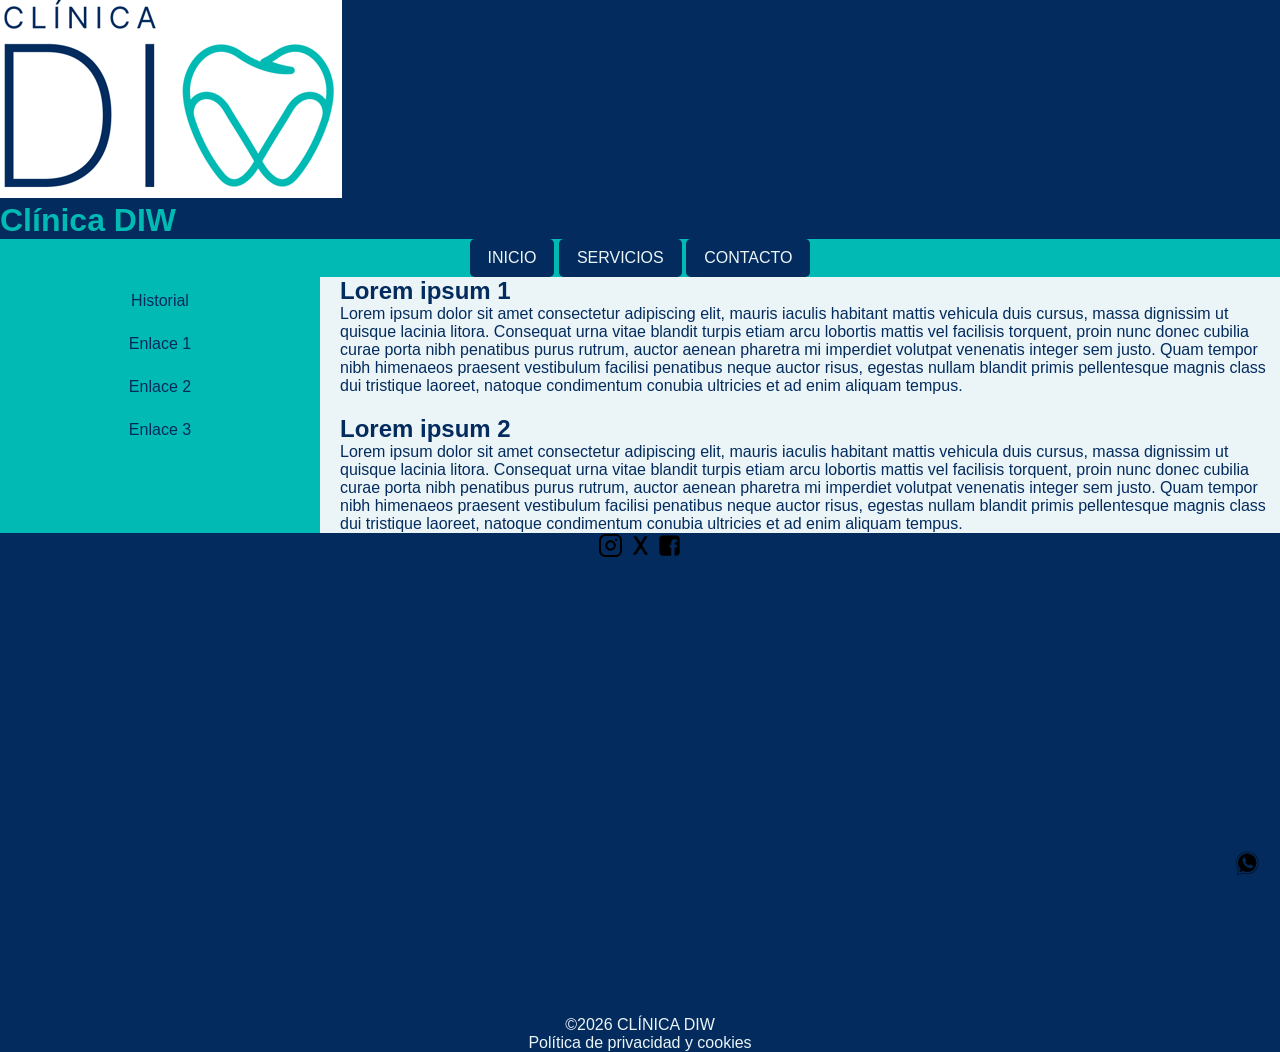
==== index.html @ d7a32ad9 "Actividad 1.2" ====
<!DOCTYPE html>
<html lang="es">
<head>
    <title>Inicio - Clínica DIW</title>
    <meta charset="utf-8" />
    <meta name="description" content="Clínica DIW, descubre nuestros servicios y toda la información para contactar con nosotros" />
    <meta name="keywords" content="clínica, Clínica DIW, servicios, salud, contacto" />
    <meta name="author" content="Alberto Pereda Gámez" />
    <meta name="copyright" content="2026, Alberto Pereda Gámez" />
    <meta name="viewport" content="width=device-width, initial-scale=1.0" />
    <meta name="robots" content="index,follow">
    <link rel="icon" type="image/png" href="assets/images/favicon.png">
    <link rel="stylesheet" href="assets/css/estilos.css" />
</head>
<body>
    <header>
        <a href="index.html">
            <img src="assets/images/logo.png" alt="Clínica DIW" />
        </a>
        <h1>Clínica DIW</h1>
    </header>
    <nav>
        <a href="index.html">INICIO</a>
        <a href="servicios.html">SERVICIOS</a>
        <a href="contacto.html">CONTACTO</a>
    </nav>
    <main>
        <section>
            <article>
                <h2> Lorem ipsum 1</h2>
                <p>
                    Lorem ipsum dolor sit amet consectetur adipiscing elit, mauris iaculis habitant mattis
                    vehicula duis cursus, massa dignissim ut quisque lacinia litora. Consequat urna vitae
                    blandit turpis etiam arcu lobortis mattis vel facilisis torquent, proin nunc donec cubilia
                    curae porta nibh penatibus purus rutrum, auctor aenean pharetra mi imperdiet volutpat
                    venenatis integer sem justo. Quam tempor nibh himenaeos praesent vestibulum facilisi penatibus
                    neque auctor risus, egestas nullam blandit primis pellentesque magnis class dui tristique
                    laoreet, natoque condimentum conubia ultricies et ad enim aliquam tempus.
                </p>
            </article>
            <article>
                <h2> Lorem ipsum 2</h2>
                <p>
                    Lorem ipsum dolor sit amet consectetur adipiscing elit, mauris iaculis habitant mattis
                    vehicula duis cursus, massa dignissim ut quisque lacinia litora. Consequat urna vitae
                    blandit turpis etiam arcu lobortis mattis vel facilisis torquent, proin nunc donec cubilia
                    curae porta nibh penatibus purus rutrum, auctor aenean pharetra mi imperdiet volutpat
                    venenatis integer sem justo. Quam tempor nibh himenaeos praesent vestibulum facilisi penatibus
                    neque auctor risus, egestas nullam blandit primis pellentesque magnis class dui tristique
                    laoreet, natoque condimentum conubia ultricies et ad enim aliquam tempus.
                </p>
            </article>
            <aside>
                <ul>
                    <li><a href="#">Historial</a></li>
                    <li><a href="#">Enlace 1</a></li>
                    <li><a href="#">Enlace 2</a></li>
                    <li><a href="#">Enlace 3</a></li>
                </ul>
            </aside>
        </section>
    </main>
    <footer>
        <a class ="fijo" href="https://www.whatsapp.com/" target="_blank">
            <img src="assets/images/whatsapp.png" alt="Whatsapp" />
        </a>
        <a href="https://www.instagram.com/" target="_blank">
            <img src="assets/images/instagram.png" alt="Instagram" />
        </a>
        <a href="https://x.com/" target="_blank">
            <img src="assets/images/x.png" alt="X" />
        </a>
        <a href="https://www.facebook.com/" target="_blank">
            <img src="assets/images/facebook.png" alt="Facebook" />
        </a> <br />
        <iframe src="https://www.google.com/maps/embed?pb=!1m18!1m12!1m3!1d5179.968439991851!2d-0.5082629597515042!3d38.32940472605966!2m3!1f0!2f0!3f0!3m2!1i1024!2i768!4f13.1!3m3!1m2!1s0xd62370e5b0c15f1%3A0x91f6bc3a8100bda5!2sIES%20MARE%20NOSTRUM%20CALLE%20PANAM%C3%81%2022%20ALICANTE!5e0!3m2!1ses!2ses!4v1793878391866!5m2!1ses!2ses" 
                width="600" height="450" style="border:0;" allowfullscreen="" loading="lazy" referrerpolicy="strict-origin-when-cross-origin"></iframe><br />
        &copy;2026 CLÍNICA DIW <br />
        <a href="#">Política de privacidad y cookies</a>
    </footer>
</body>
</html>
---- assets/css/estilos.css ----
* {
    margin: 0px;
    padding: 0px;
}

body {
    font-size: 1em;
    background-color: #EBF5F7;
    color: #032B5E;
    font-family: Arial, sans-serif;
    font-style: normal;
}

header {
    background-color: #032B5E;
    color: #EBF5F7;
}

nav {
    background-color: #01BAB4;
    color: #032B5E;
    text-align: center;
    position: sticky;
    top: 0;
}

aside {
    background-color: #01BAB4;
    color: #032B5E;
    text-align: center;
}

footer {
    background-color: #032B5E;
    color: #EBF5F7;
    text-align: center;
}

h1 {
    font-size: 2em;
    color: #01BAB4;
    font-family: Arial, sans-serif;
}

h2 {
    font-size: 1.5em;
    color: #032B5E;
    font-family: Arial, sans-serif;
}

a {
    color: #032B5E;
    text-decoration: none;
}
    
    a:visited {
        color: #032B5E;
    }

    a:hover {
        color: #EBF5F7;
        background-color: #032B5E;
    }

form {
    background-color: #FFFFFF;
    color: #032B5E;
    width: 50%;
    margin: 20px auto;
    padding: 20px;
    border: 1px solid #01BAB4;
    border-radius: 10px;
}

input, textarea {
    background-color: #FFFFFF;
    color: #032B5E;
    border: 1px solid #01BAB4;
    font-family: inherit;
}

    input:focus, textarea:focus {
        outline: 2px solid #01BAB4;
    }

table {
    background-color: #EBF5F7;
    color: #032B5E;
    border-collapse: collapse;
    table-layout: auto;
    width: 100%;
    margin: 20px;
    text-align: center;
}



td {
    background-color: #EBF5F7;
    color: #032B5E;
}

th, td {
    border: 1px solid #01BAB4;
    padding: 10px;
}

caption {
    color: #032B5E;
    font-weight: bold;
    caption-side: bottom;
}

nav a {
    display: inline-block;
    padding: 10px 18px;
    background-color: #032B5E;
    color: #EBF5F7;
    border-radius: 0.3em;
}

    nav a:visited {
        color: #EBF5F7;
    }

    nav a:hover {
        color: #032B5E;
        background-color: #EBF5F7;
    }

aside li {
    margin: 5px 0;
}

aside a {
    display: block;
    padding: 10px;
}

footer img {
    width: 25px;
    height: 25px;
}

.fijo {
    position: fixed;
    bottom: 20px;
    right: 20px;
}

table tr:first-child th,
table tr:first-child td {
    background-color: #01BAB4;
    color: #032B5E;
}

tr:nth-child(odd) td {
    background-color: #EBF5F7;
}

tr:nth-child(even) td {
    background-color: #FFFFFF;
}

nav a:link,
nav a:visited {
    color: #EBF5F7;
}

nav a:hover {
    color: #032B5E;
    background-color: #EBF5F7;
}

nav a:active {
    color: #01BAB4;
    background-color: #032B5E;
}

footer a:link,
footer a:visited {
    color: #EBF5F7;
}

form label {
    display: inline-block;
    margin: 10px 0 5px;
    font-weight: bold;
}

form input:not([type="checkbox"]),
form textarea {
    width: 100%;
    padding: 8px;
    margin-bottom: 10px;
    box-sizing: border-box;
    border: 1px solid #01BAB4;
    border-radius: 5px;
}

@media screen and (min-width: 1201px) {

    main section {
        display: grid;
        grid-template-columns: 25% 1fr;
        grid-template-rows: auto auto;
        gap: 20px;
    }

    aside {
        grid-column: 1;
        grid-row: 1 / 3;
    }

    main article {
        grid-column: 2;
    }
}

@media screen and (min-width: 701px) and (max-width: 1200px) {

    main article {
        width: 100%;
    }

    aside {
        width: 100%;
    }

    form {
        width: 80%;
    }
}

@media screen and (max-width: 700px) {

    header {
        text-align: center;
    }

    header img {
        max-width: 120px;
    }

    nav a {
        display: block;
        margin: 5px;
    }

    main {
        padding: 10px;
    }

    main article,
    aside {
        width: 100%;
    }

    form {
        width: 100%;
        margin: 10px auto;
    }

    table {
        margin: 10px 0;
        font-size: 0.8em;
    }

    th, td {
        padding: 5px;
    }

    footer iframe {
        width: 100%;
        height: 300px;
    }
}
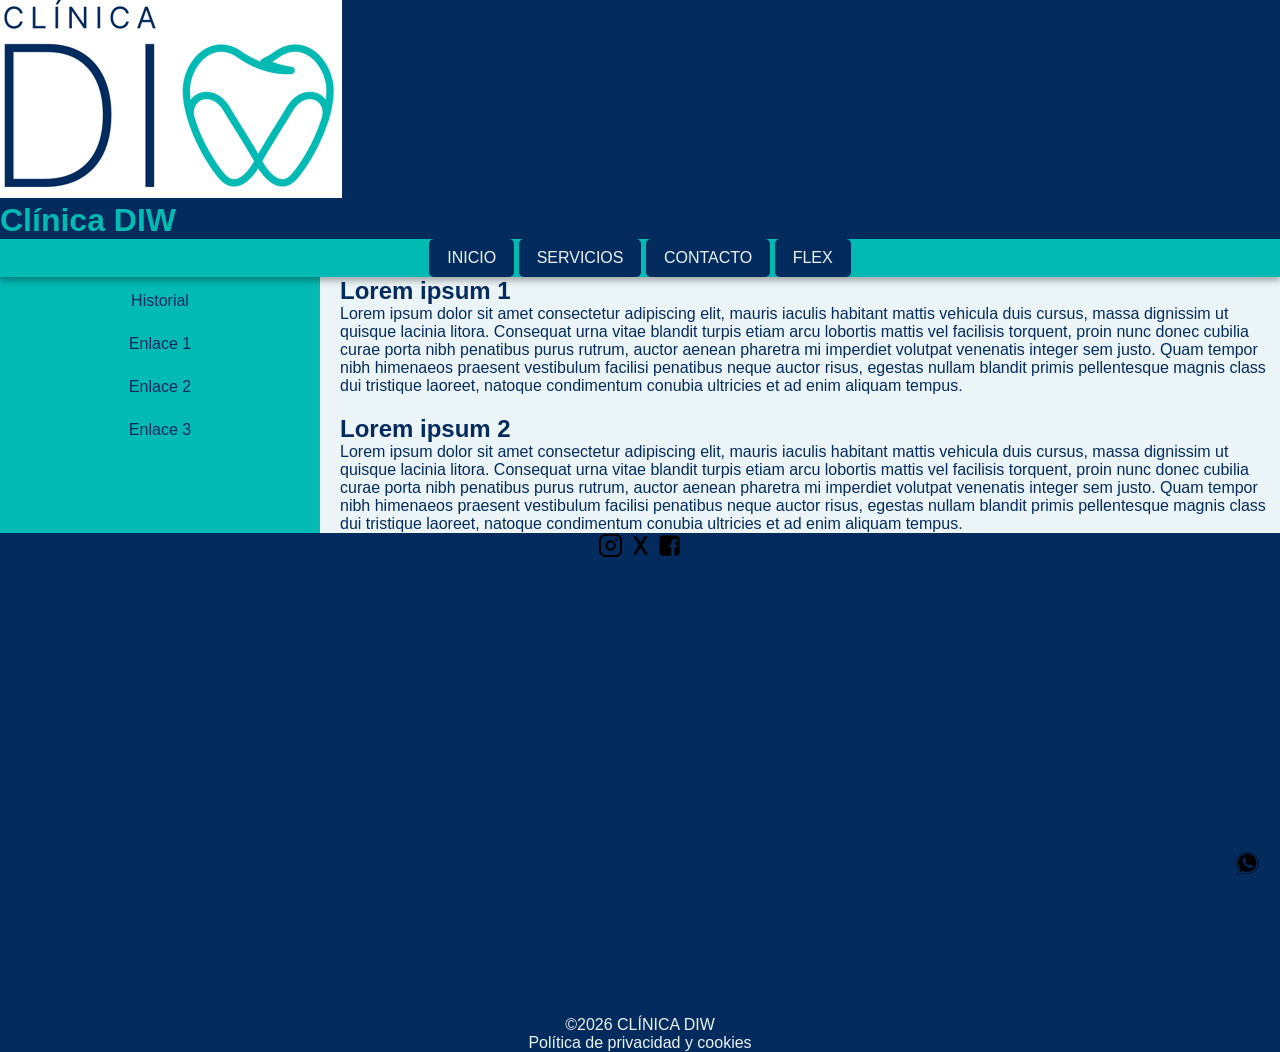
==== commit 6d33691c: "Actividad 4.11.1" ====
--- a/index.html
+++ b/index.html
@@ -11,6 +11,7 @@
     <meta name="robots" content="index,follow">
     <link rel="icon" type="image/png" href="assets/images/favicon.png">
     <link rel="stylesheet" href="assets/css/estilos.css" />
+    <link rel="stylesheet" href="assets/css/impresion.css" media="print">
 </head>
 <body>
     <header>
@@ -23,6 +24,7 @@
         <a href="index.html">INICIO</a>
         <a href="servicios.html">SERVICIOS</a>
         <a href="contacto.html">CONTACTO</a>
+        <a href="flex.html">FLEX</a>
     </nav>
     <main>
         <section>
--- a/assets/css/estilos.css
+++ b/assets/css/estilos.css
@@ -22,6 +22,7 @@
     text-align: center;
     position: sticky;
     top: 0;
+    box-shadow: 0px 4px 6px rgba(0, 0, 0, 0.3);
 }
 
 aside {
@@ -117,6 +118,7 @@
     background-color: #032B5E;
     color: #EBF5F7;
     border-radius: 0.3em;
+    transition: background-color 0.5s ease;
 }
 
     nav a:visited {
@@ -126,6 +128,7 @@
     nav a:hover {
         color: #032B5E;
         background-color: #EBF5F7;
+        transform: scale(1.1);
     }
 
 aside li {
@@ -274,4 +277,26 @@
         width: 100%;
         height: 300px;
     }
+}
+
+img:not([alt]) {
+    border: 3px solid red;
+}
+
+a[href$=".pdf"]::after {
+    content: url("https://www.shareicon.net/data/16x16/2016/08/13/808584_document_512x512.png");
+}
+
+.contenedor-flex {
+    display: flex;
+    flex-wrap: wrap;
+    justify-content: space-around;
+    align-items: center;
+    min-height: 200px;
+}
+
+.elemento-flex {
+    background-color: #01BAB4;
+    padding: 30px;
+    margin: 10px;
 }
--- a/assets/css/impresion.css
+++ b/assets/css/impresion.css
@@ -0,0 +1,8 @@
+@media print {
+    header,
+    footer,
+    nav,
+    aside {
+        display: none;
+    }
+}
